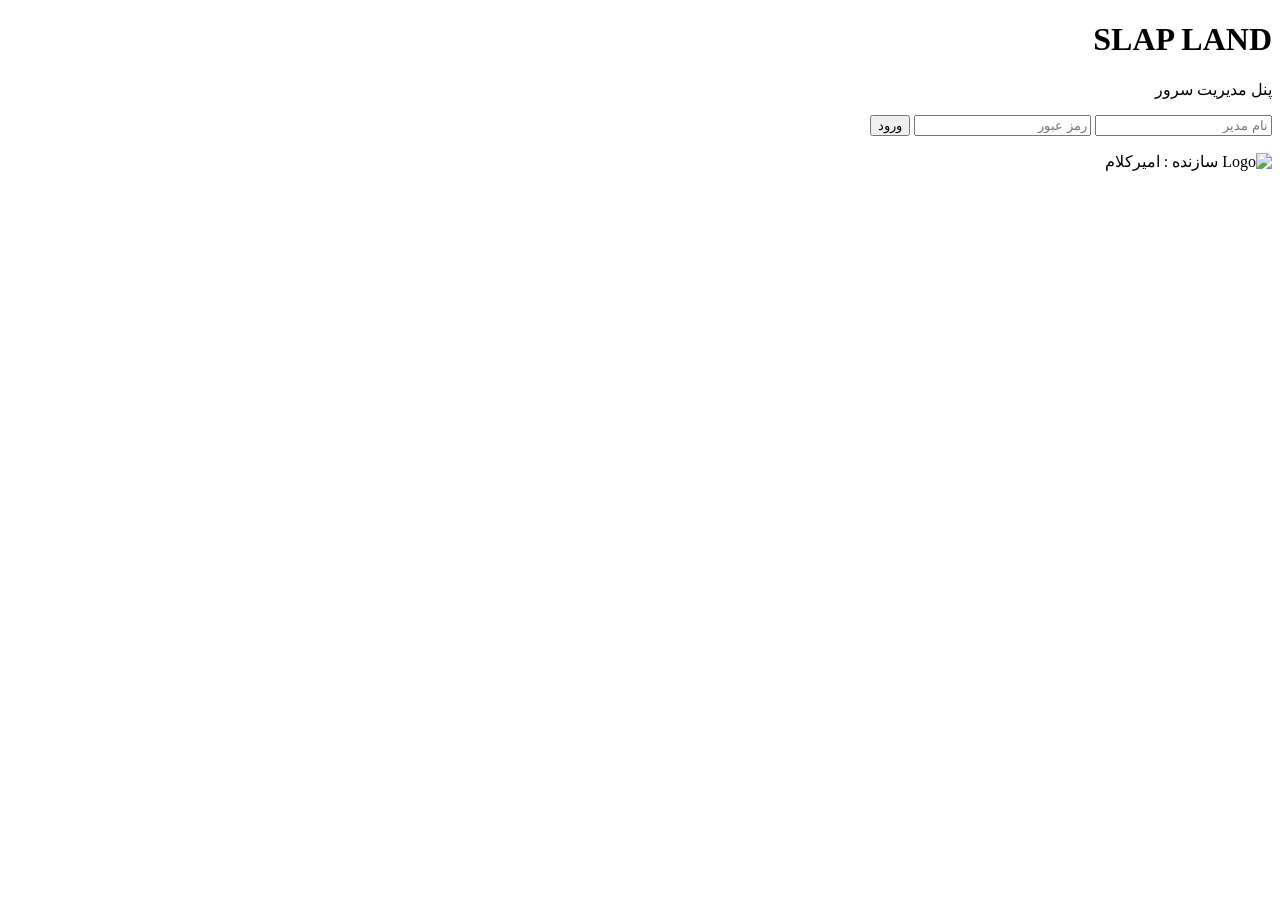
==== admin.html @ f2d6e70c "Create admin.html" ====
<!DOCTYPE html>
<html lang="fa" dir="rtl">

<head>

    <meta charset="UTF-8">

    <meta name="viewport" content="width=device-width,initial-scale=1.0">

    <title>SLAP LAND | مدیریت</title>

    <link rel="stylesheet" href="admin.css">

</head>

<body>

<div class="background">

    <span></span>
    <span></span>
    <span></span>

</div>

<div class="panel">

    <h1>

        SLAP LAND

    </h1>

    <p class="subtitle">

        پنل مدیریت سرور

    </p>

    <!-- ورود -->

    <div id="loginPage">

        <input
        id="adminName"
        type="text"
        placeholder="نام مدیر">

        <input
        id="password"
        type="password"
        placeholder="رمز عبور">

        <button id="loginButton">

            ورود

        </button>

        <p id="loginMessage"></p>

    </div>

    <!-- پنل -->

    <div
    id="dashboard"
    style="display:none;">

        <div class="card">

            <h2>

                وضعیت کامپیوتر

            </h2>

            <p id="pcStatus">

                درحال بررسی...

            </p>

        </div>

        <div class="card">

            <h2>

                وضعیت درخواست

            </h2>

            <p id="requestStatus">

                هیچ درخواستی ثبت نشده است.

            </p>

        </div>

        <button
        id="requestButton">

            🟢 درخواست روشن کردن سرور

        </button>

        <button
        id="logoutButton">

            خروج

        </button>

    </div>

</div>

<footer>

    <img
    src="Logo.png"
    alt="Logo">

    <span>

        سازنده :
        امیرکلام

    </span>

</footer>

<script src="admin.js"></script>

</body>

</html>
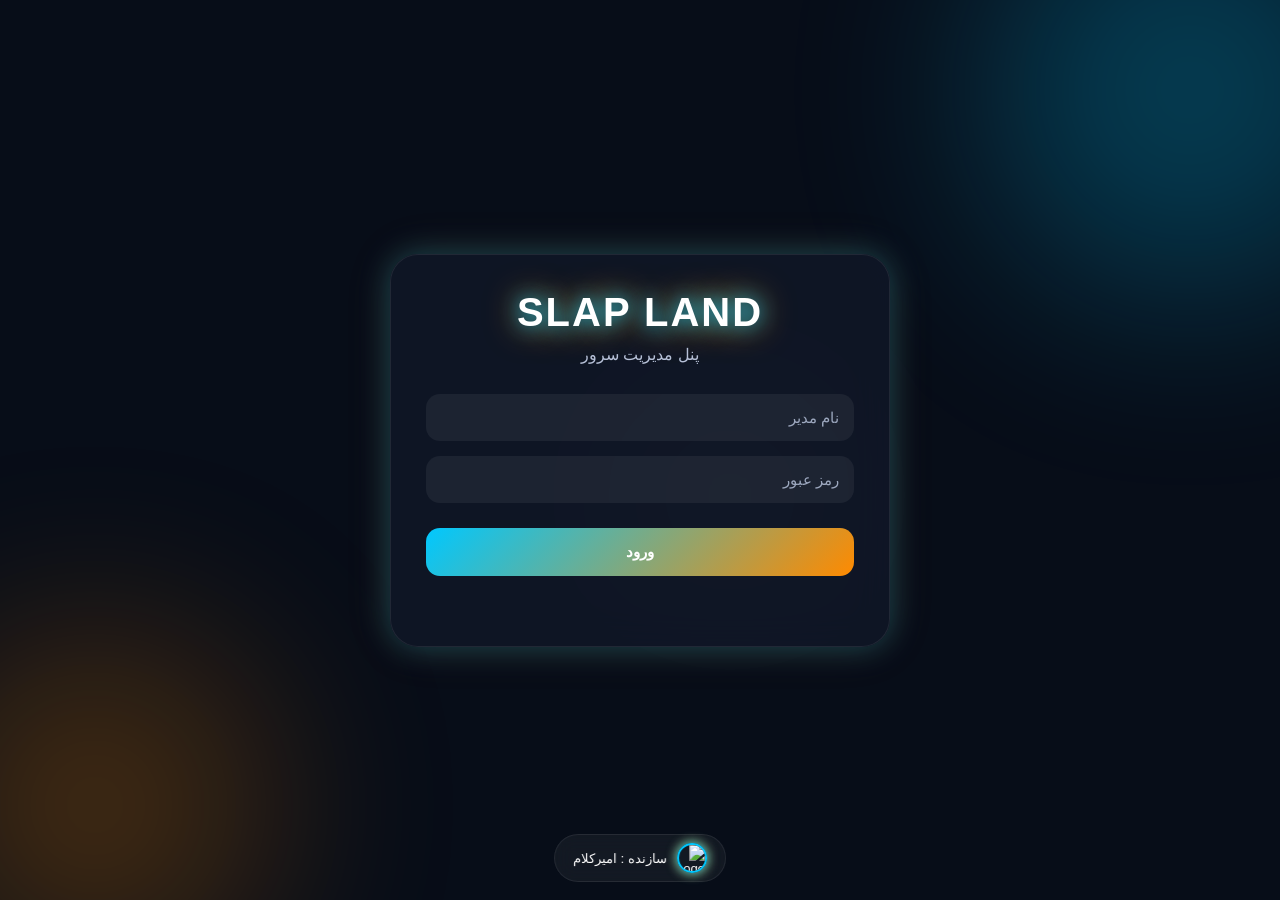
==== commit 48790f46: "Update admin.html" ====
--- a/admin.html
+++ b/admin.html
@@ -132,6 +132,7 @@
 
 </footer>
 
+<script src="https://cdn.jsdelivr.net/npm/@supabase/supabase-js@2"></script>
 <script src="admin.js"></script>
 
 </body>
--- a/admin.css
+++ b/admin.css
@@ -0,0 +1,478 @@
+/*=====================================
+        SLAP LAND ADMIN PANEL
+======================================*/
+
+*{
+    margin:0;
+    padding:0;
+    box-sizing:border-box;
+}
+
+:root{
+
+    --blue:#00c8ff;
+    --orange:#ff8a00;
+
+    --bg:#070d18;
+
+    --card:rgba(18,25,42,.72);
+
+    --text:#ffffff;
+
+    --text2:#b7c1d8;
+
+}
+
+body{
+
+    font-family:tahoma,sans-serif;
+
+    background:var(--bg);
+
+    color:var(--text);
+
+    min-height:100vh;
+
+    overflow:hidden;
+
+    display:flex;
+
+    justify-content:center;
+
+    align-items:center;
+
+}
+
+/*====================
+    Background
+====================*/
+
+.background{
+
+    position:fixed;
+
+    inset:0;
+
+    overflow:hidden;
+
+    z-index:-2;
+
+}
+
+.background span{
+
+    position:absolute;
+
+    border-radius:50%;
+
+    filter:blur(100px);
+
+    opacity:.25;
+
+    animation:move 14s ease-in-out infinite;
+
+}
+
+.background span:nth-child(1){
+
+    width:420px;
+
+    height:420px;
+
+    background:var(--blue);
+
+    top:-120px;
+
+    right:-120px;
+
+}
+
+.background span:nth-child(2){
+
+    width:350px;
+
+    height:350px;
+
+    background:var(--orange);
+
+    bottom:-80px;
+
+    left:-80px;
+
+    animation-delay:4s;
+
+}
+
+.background span:nth-child(3){
+
+    width:180px;
+
+    height:180px;
+
+    background:#ffffff;
+
+    opacity:.08;
+
+    top:45%;
+
+    left:50%;
+
+}
+
+@keyframes move{
+
+    0%,100%{
+
+        transform:translate(0,0);
+
+    }
+
+    50%{
+
+        transform:translate(35px,-35px);
+
+    }
+
+}
+
+/*====================
+      Panel
+====================*/
+
+.panel{
+
+    width:min(94%,500px);
+
+    background:var(--card);
+
+    backdrop-filter:blur(18px);
+
+    border:1px solid rgba(255,255,255,.08);
+
+    border-radius:28px;
+
+    padding:35px;
+
+    box-shadow:
+
+    0 0 30px rgba(0,200,255,.25),
+
+    0 0 45px rgba(255,138,0,.15);
+
+    animation:show .7s ease;
+
+}
+
+@keyframes show{
+
+    from{
+
+        opacity:0;
+
+        transform:translateY(30px);
+
+    }
+
+    to{
+
+        opacity:1;
+
+        transform:none;
+
+    }
+
+}
+
+h1{
+
+    text-align:center;
+
+    font-size:40px;
+
+    letter-spacing:2px;
+
+    text-shadow:
+
+    0 0 20px var(--blue),
+
+    0 0 35px var(--orange);
+
+}
+
+.subtitle{
+
+    text-align:center;
+
+    margin-top:10px;
+
+    color:var(--text2);
+
+    margin-bottom:30px;
+
+}
+
+/*====================
+      Inputs
+====================*/
+
+input{
+
+    width:100%;
+
+    padding:15px;
+
+    margin-bottom:15px;
+
+    border:none;
+
+    outline:none;
+
+    border-radius:14px;
+
+    background:rgba(255,255,255,.06);
+
+    color:white;
+
+    font-size:15px;
+
+    transition:.3s;
+
+}
+
+input::placeholder{
+
+    color:#9da8bf;
+
+}
+
+input:focus{
+
+    box-shadow:
+
+    0 0 18px rgba(0,200,255,.35);
+
+}
+
+/*====================
+      Buttons
+====================*/
+
+button{
+
+    width:100%;
+
+    border:none;
+
+    cursor:pointer;
+
+    padding:15px;
+
+    margin-top:10px;
+
+    border-radius:14px;
+
+    color:white;
+
+    font-size:15px;
+
+    font-weight:bold;
+
+    background:
+
+    linear-gradient(135deg,
+
+    var(--blue),
+
+    var(--orange));
+
+    transition:.25s;
+
+}
+
+button:hover{
+
+    transform:translateY(-3px);
+
+    box-shadow:
+
+    0 0 22px rgba(0,200,255,.4),
+
+    0 0 22px rgba(255,138,0,.3);
+
+}
+
+button:active{
+
+    transform:scale(.97);
+
+}
+
+/*====================
+      Cards
+====================*/
+
+.card{
+
+    background:rgba(255,255,255,.05);
+
+    border:1px solid rgba(255,255,255,.06);
+
+    border-radius:18px;
+
+    padding:18px;
+
+    margin-bottom:18px;
+
+}
+
+.card h2{
+
+    font-size:17px;
+
+    margin-bottom:12px;
+
+}
+
+.card p{
+
+    color:var(--text2);
+
+    line-height:1.7;
+
+}
+
+/*====================
+      Messages
+====================*/
+
+#loginMessage{
+
+    margin-top:15px;
+
+    text-align:center;
+
+    min-height:20px;
+
+    color:#ffc95d;
+
+}
+
+.online{
+
+    color:#4cff84!important;
+
+}
+
+.offline{
+
+    color:#ff5858!important;
+
+}
+
+.wait{
+
+    color:#ffd75b!important;
+
+}
+
+/*====================
+      Footer
+====================*/
+
+footer{
+
+    position:fixed;
+
+    bottom:18px;
+
+    left:50%;
+
+    transform:translateX(-50%);
+
+    display:flex;
+
+    align-items:center;
+
+    gap:10px;
+
+    padding:8px 18px;
+
+    border-radius:40px;
+
+    background:rgba(255,255,255,.05);
+
+    border:1px solid rgba(255,255,255,.08);
+
+    backdrop-filter:blur(10px);
+
+    font-size:13px;
+
+}
+
+footer img{
+
+    width:30px;
+
+    height:30px;
+
+    border-radius:50%;
+
+    object-fit:cover;
+
+    border:2px solid var(--blue);
+
+    box-shadow:
+
+    0 0 12px var(--blue),
+
+    0 0 12px var(--orange);
+
+}
+
+/*====================
+      Mobile
+====================*/
+
+@media(max-width:650px){
+
+.panel{
+
+    padding:25px;
+
+}
+
+h1{
+
+    font-size:32px;
+
+}
+
+.subtitle{
+
+    font-size:14px;
+
+}
+
+button{
+
+    font-size:14px;
+
+}
+
+footer{
+
+    font-size:12px;
+
+    padding:8px 14px;
+
+}
+
+footer img{
+
+    width:26px;
+
+    height:26px;
+
+}
+
+}
